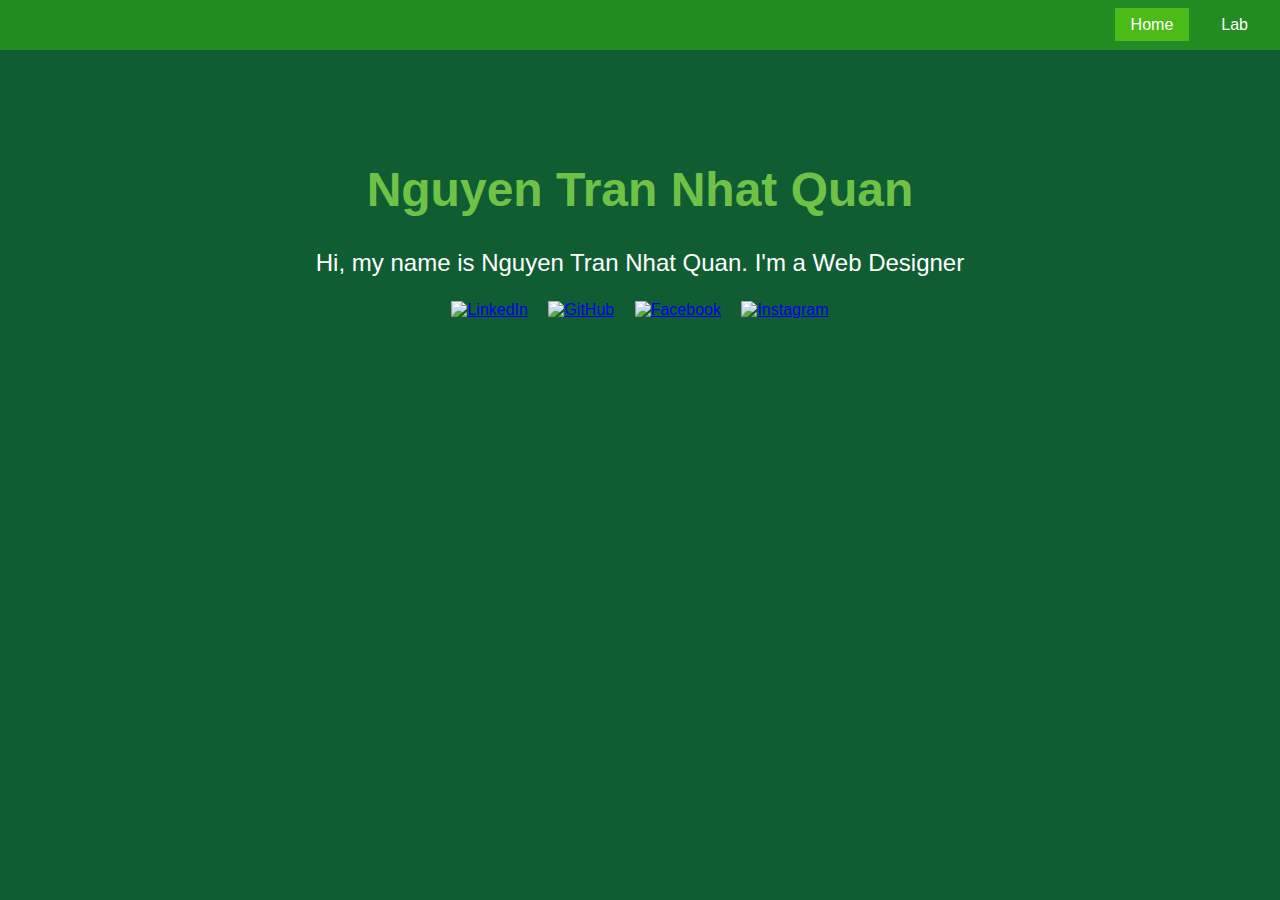
==== index.html @ 22128ba8 "Add files via upload" ====
<!DOCTYPE html>
<html lang="vi">
<head>
    <meta charset="UTF-8">
    <meta name="viewport" content="width=device-width, initial-scale=1.0">
    <title>Nguyen Tran Nhat Quan - Profile</title>
    <link rel="stylesheet" href="style.css">
</head>
<body>
    <nav>
        <ul>
            <li><a href="index.html" class="active">Home</a></li>
            <li><a href="lab.html">Lab</a></li>
        </ul>
    </nav>
    <header>
        <h1>Nguyen Tran Nhat Quan</h1>
        <p>Hi, my name is Nguyen Tran Nhat Quan. I'm a Web Designer</p>
        <div class="social-links">
            <a href="https://www.linkedin.com"><img src="https://upload.wikimedia.org/wikipedia/commons/e/e9/Linkedin_icon.svg" alt="LinkedIn"></a>
            <a href="https://github.com/NhatQuan-2005"><img src="https://upload.wikimedia.org/wikipedia/commons/9/91/Octicons-mark-github.svg" alt="GitHub"></a>
            <a href="https://www.facebook.com/nguyen.tran.nhat.quan.272270"><img src="https://upload.wikimedia.org/wikipedia/commons/5/51/Facebook_f_logo_%282019%29.svg" alt="Facebook"></a>
            <a href="https://www.instagram.com/nhatquan_2207/"><img src="https://upload.wikimedia.org/wikipedia/commons/a/a5/Instagram_icon.png" alt="Instagram"></a>
        </div>
    </header>
</body>
</html>
---- style.css ----
body {
    font-family: Arial, sans-serif;
    margin: 0;
    padding: 0;
    background-color: #115D33; /* Dartmouth green */
    color: #fff;
}

nav {
    display: flex;
    justify-content: flex-end;
    background-color: #228B22; /* Forest green */
    padding: 1rem;
}

nav ul {
    list-style: none;
    margin: 0;
    padding: 0;
    display: flex;
    gap: 1rem;
}

nav ul li {
    margin: 0;
}

nav ul li a {
    color: #fff;
    text-decoration: none;
    padding: 0.5rem 1rem;
    transition: background-color 0.3s;
}

nav ul li a:hover, nav ul li a.active {
    background-color: #4CBB17; /* Kelly green */
}

header {
    text-align: center;
    padding: 5rem 1rem;
}

header h1 {
    font-size: 3rem;
    color: #70C247; /* Mantis */
}

header p {
    font-size: 1.5rem;
}

header p span {
    color: #70C247; /* Mantis */
}

.social-links {
    margin: 1.5rem 0;
}

.social-links a {
    margin: 0 0.5rem;
}

.social-links img {
    width: 32px;
    height: 32px;
}

button.hire-me {
    background-color: #8DD06C; /* Pistachio */
    color: #fff;
    border: none;
    padding: 0.75rem 1.5rem;
    cursor: pointer;
    transition: background-color 0.3s;
}

button.hire-me:hover {
    background-color: #4CBB17; /* Kelly green */
}
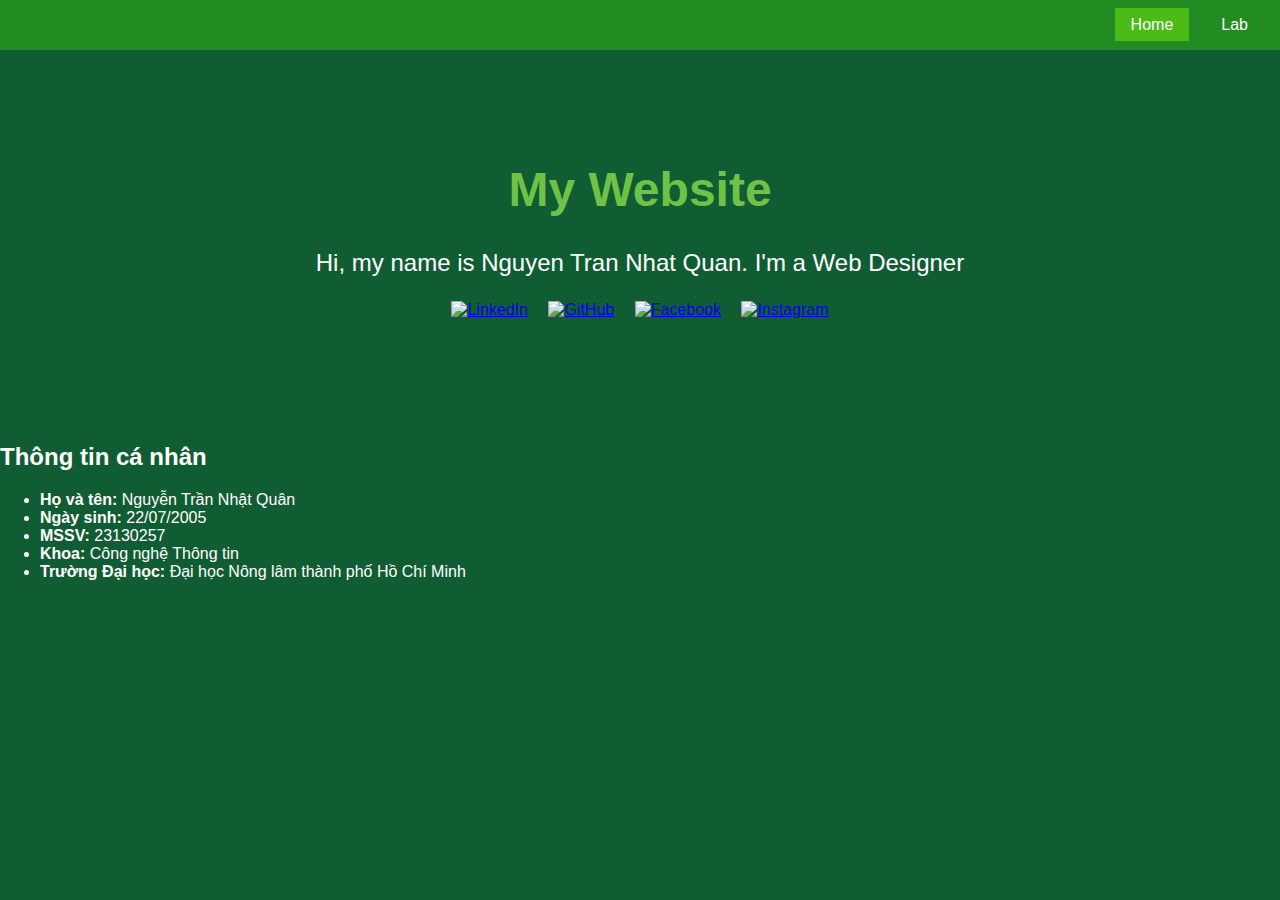
==== commit 6a7eaa15: "Update index.html" ====
--- a/index.html
+++ b/index.html
@@ -14,7 +14,7 @@
         </ul>
     </nav>
     <header>
-        <h1>Nguyen Tran Nhat Quan</h1>
+        <h1>My Website</h1>
         <p>Hi, my name is Nguyen Tran Nhat Quan. I'm a Web Designer</p>
         <div class="social-links">
             <a href="https://www.linkedin.com"><img src="https://upload.wikimedia.org/wikipedia/commons/e/e9/Linkedin_icon.svg" alt="LinkedIn"></a>
@@ -23,5 +23,17 @@
             <a href="https://www.instagram.com/nhatquan_2207/"><img src="https://upload.wikimedia.org/wikipedia/commons/a/a5/Instagram_icon.png" alt="Instagram"></a>
         </div>
     </header>
+    <main>
+        <section class="personal-info">
+            <h2>Thông tin cá nhân</h2>
+            <ul>
+                <li><strong>Họ và tên:</strong> Nguyễn Trần Nhật Quân</li>
+                <li><strong>Ngày sinh:</strong> 22/07/2005</li>
+                <li><strong>MSSV:</strong> 23130257</li>
+                <li><strong>Khoa:</strong> Công nghệ Thông tin</li>
+                <li><strong>Trường Đại học:</strong> Đại học Nông lâm thành phố Hồ Chí Minh</li>
+            </ul>
+        </section>
+    </main>
 </body>
 </html>
